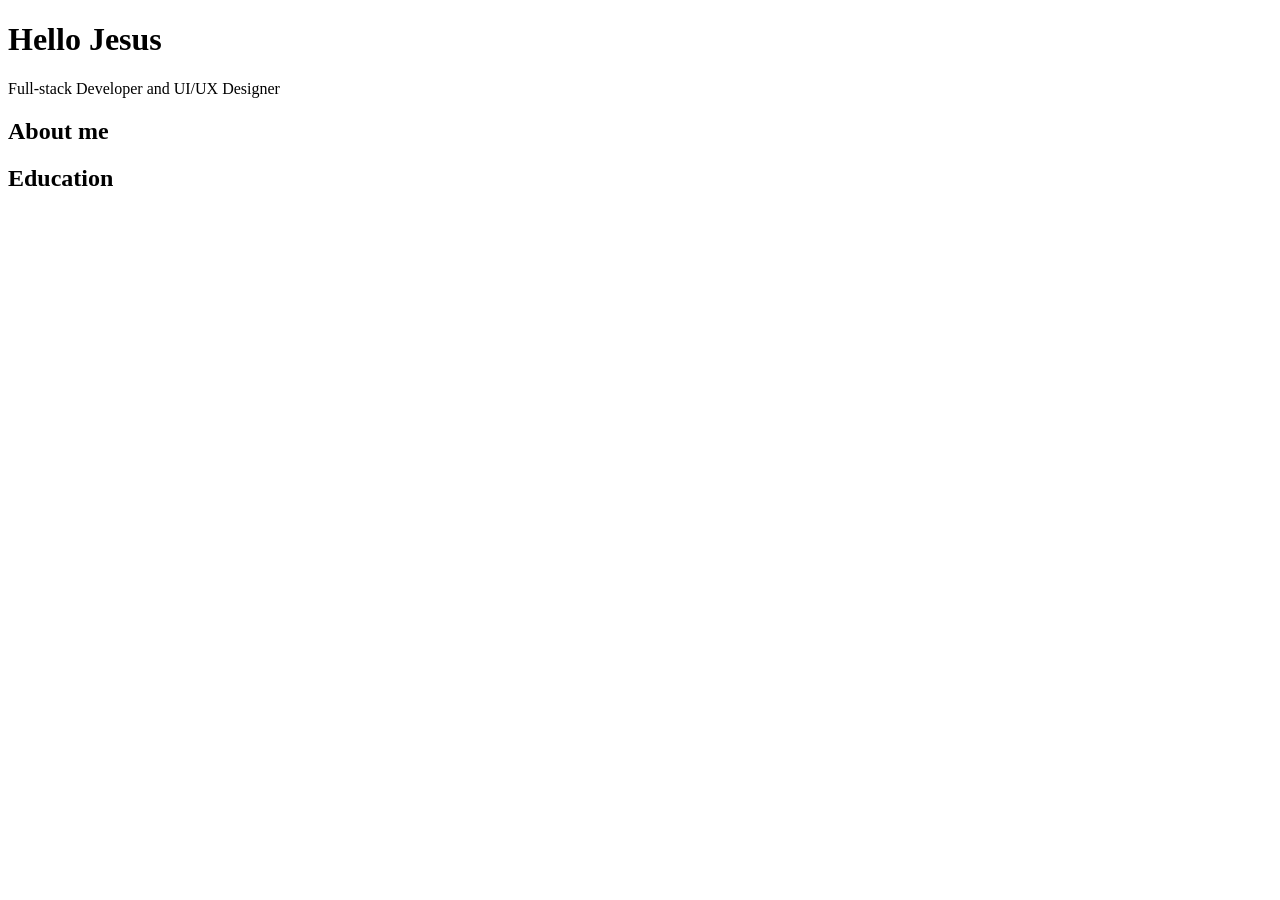
==== HTML/index.html @ 30e78be8 "feat: add portfolio index.html to HTML folder" ====
<!DOCTYPE html>
<html lang="en">
<head>
    <meta charset="UTF-8">
    <meta name="viewport" content="width=device-width, initial-scale=1.0">
    <title>My Portfolio</title>
</head>
<body>
    <h1>Hello Jesus</h1>
    <p>Full-stack Developer and UI/UX Designer</p>
    <h2>About me</h2>
    
    <h2>Education</h2>
</body>
</html>
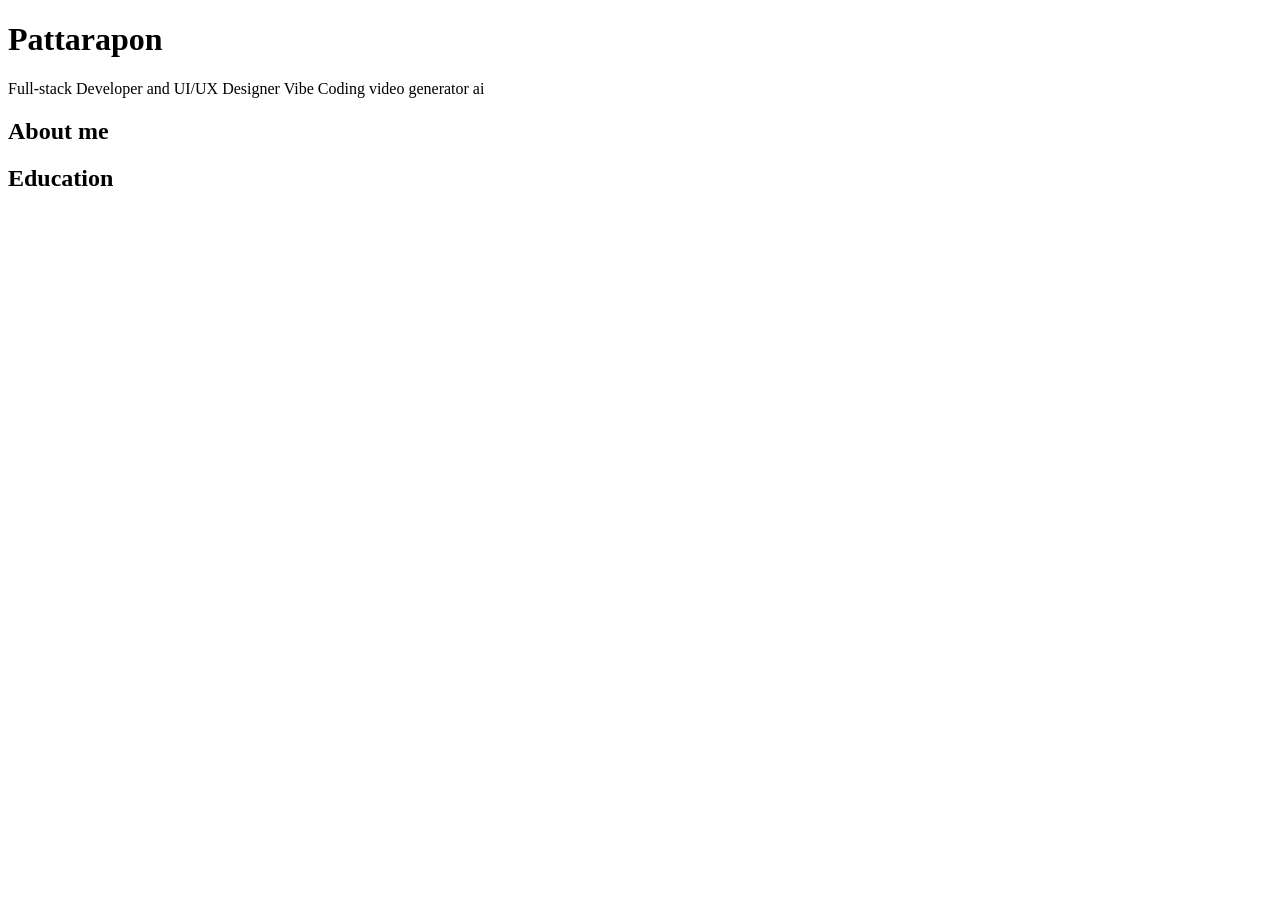
==== commit f2f387dd: "update: change name to Pattarapon and add details" ====
--- a/HTML/index.html
+++ b/HTML/index.html
@@ -1,15 +1,18 @@
 <!DOCTYPE html>
 <html lang="en">
+
 <head>
     <meta charset="UTF-8">
     <meta name="viewport" content="width=device-width, initial-scale=1.0">
     <title>My Portfolio</title>
 </head>
+
 <body>
-    <h1>Hello Jesus</h1>
-    <p>Full-stack Developer and UI/UX Designer</p>
+    <h1>Pattarapon</h1>
+    <p>Full-stack Developer and UI/UX Designer Vibe Coding video generator ai</p>
     <h2>About me</h2>
-    
+
     <h2>Education</h2>
 </body>
-</html>
+
+</html>
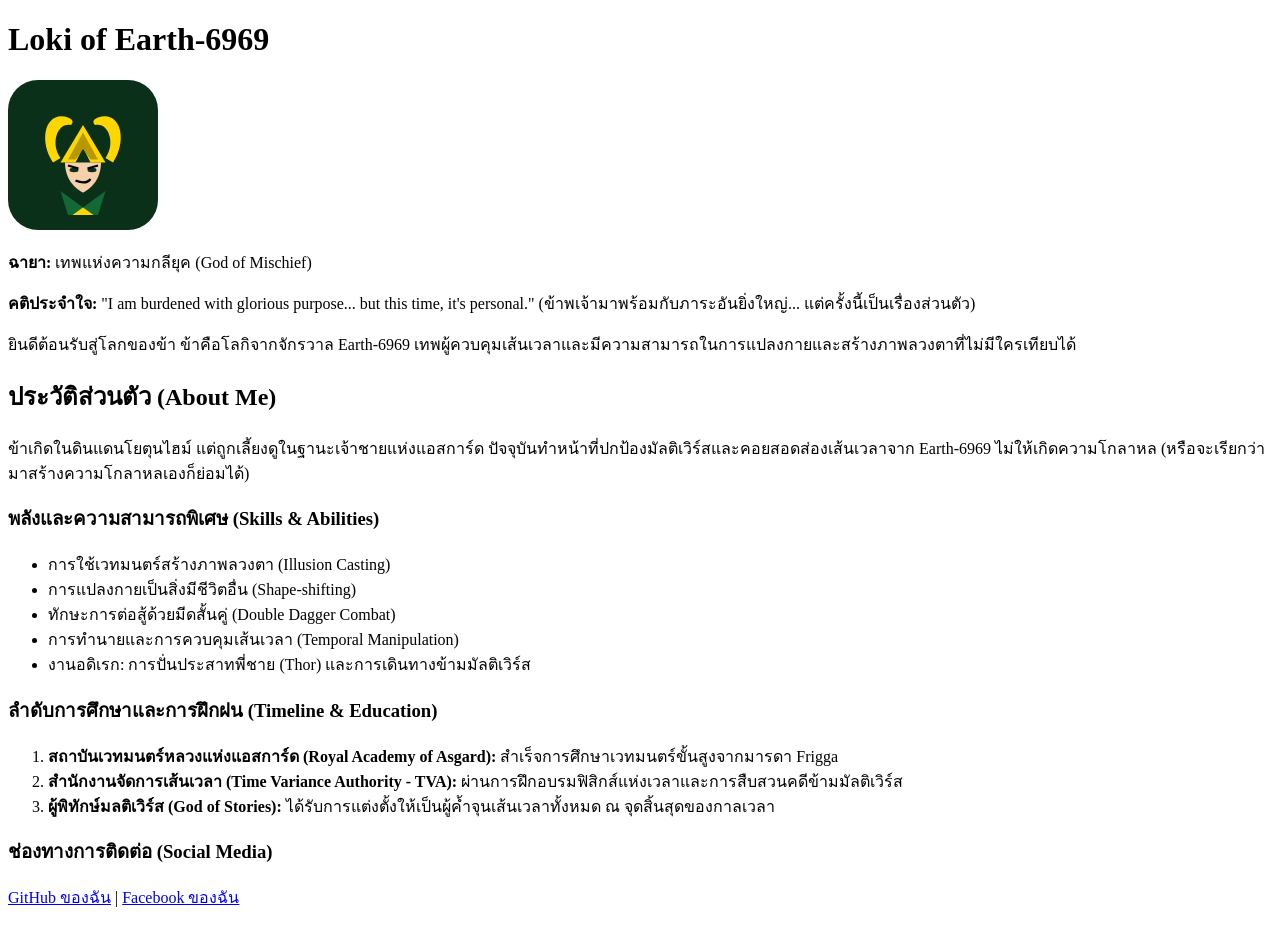
==== commit 05d8d988: "fix: resolve avatar image loading issue and update social media links" ====
--- a/HTML/index.html
+++ b/HTML/index.html
@@ -1,18 +1,56 @@
 <!DOCTYPE html>
-<html lang="en">
-
+<html lang="th">
 <head>
     <meta charset="UTF-8">
     <meta name="viewport" content="width=device-width, initial-scale=1.0">
-    <title>My Portfolio</title>
+    <title>Loki's Portfolio - Earth-6969</title>
 </head>
 
 <body>
-    <h1>Pattarapon</h1>
-    <p>Full-stack Developer and UI/UX Designer Vibe Coding video generator ai</p>
-    <h2>About me</h2>
+    <!-- h1: ตั้งชื่อตัวเองให้เด่นที่สุด -->
+    <h1>Loki of Earth-6969</h1>
 
-    <h2>Education</h2>
+    <!-- img: ใส่รูปโปรไฟล์ หรือรูป Avatar ที่ชอบ -->
+    <img src="data:image/svg+xml;utf8,%3Csvg xmlns='http://www.w3.org/2000/svg' viewBox='0 0 100 100'%3E%3Crect width='100' height='100' fill='%230b301a' rx='20'/%3E%3Cpath d='M 30,55 C 20,40 25,20 40,25 C 43,26 44,28 42,30 C 33,28 28,42 35,52 Z' fill='%23ffd700'/%3E%3Cpath d='M 70,55 C 80,40 75,20 60,25 C 57,26 56,28 58,30 C 67,28 72,42 65,52 Z' fill='%23ffd700'/%3E%3Cpolygon points='50,30 35,55 45,55 50,45 55,55 65,55' fill='%23ffd700'/%3E%3Cpolygon points='50,35 40,53 45,53 50,46 55,53 60,53' fill='%23b89700'/%3E%3Cpath d='M 38,55 C 38,70 50,75 50,75 C 50,75 62,70 62,55 Z' fill='%23f5d0a9'/%3E%3Cellipse cx='44' cy='60' rx='3' ry='1.5' fill='%230b301a'/%3E%3Cellipse cx='56' cy='60' rx='3' ry='1.5' fill='%230b301a'/%3E%3Cpath d='M 40,57 L 47,59' stroke='%23000' stroke-width='1.5'/%3E%3Cpath d='M 60,57 L 53,59' stroke='%23000' stroke-width='1.5'/%3E%3Cpath d='M 45,67 Q 52,70 55,66' stroke='%23000' stroke-width='1.5' fill='none'/%3E%3Cpath d='M 35,74 L 50,85 L 65,74 L 60,90 L 40,90 Z' fill='%23136935'/%3E%3Cpath d='M 50,85 L 43,90 L 57,90 Z' fill='%23ffd700'/%3E%3C/svg%3E" alt="Loki of Earth-6969 Avatar" width="150" height="150">
+
+    <!-- p: เขียนไบโอแนะนำตัวสั้นๆ สโลแกนประจำใจ หรือคติพจน์ในการใช้ชีวิต -->
+    <p><strong>ฉายา:</strong> เทพแห่งความกลียุค (God of Mischief)</p>
+    <p><strong>คติประจำใจ:</strong> "I am burdened with glorious purpose... but this time, it's personal." (ข้าพเจ้ามาพร้อมกับภาระอันยิ่งใหญ่... แต่ครั้งนี้เป็นเรื่องส่วนตัว)</p>
+    <p>ยินดีต้อนรับสู่โลกของข้า ข้าคือโลกิจากจักรวาล Earth-6969 เทพผู้ควบคุมเส้นเวลาและมีความสามารถในการแปลงกายและสร้างภาพลวงตาที่ไม่มีใครเทียบได้</p>
+
+    <!-- h2: แบ่งหัวข้อประวัติส่วนตัว -->
+    <h2>ประวัติส่วนตัว (About Me)</h2>
+    <p>ข้าเกิดในดินแดนโยตุนไฮม์ แต่ถูกเลี้ยงดูในฐานะเจ้าชายแห่งแอสการ์ด ปัจจุบันทำหน้าที่ปกป้องมัลติเวิร์สและคอยสอดส่องเส้นเวลาจาก Earth-6969 ไม่ให้เกิดความโกลาหล (หรือจะเรียกว่ามาสร้างความโกลาหลเองก็ย่อมได้)</p>
+
+    <!-- h3: แบ่งหัวข้อย่อย -->
+    <h3>พลังและความสามารถพิเศษ (Skills & Abilities)</h3>
+    
+    <!-- ul: ลิสต์สิ่งที่ไม่ต้องเรียงลำดับ เช่น สกิลที่ถนัด หรืองานอดิเรก -->
+    <ul>
+        <li>การใช้เวทมนตร์สร้างภาพลวงตา (Illusion Casting)</li>
+        <li>การแปลงกายเป็นสิ่งมีชีวิตอื่น (Shape-shifting)</li>
+        <li>ทักษะการต่อสู้ด้วยมีดสั้นคู่ (Double Dagger Combat)</li>
+        <li>การทำนายและการควบคุมเส้นเวลา (Temporal Manipulation)</li>
+        <li>งานอดิเรก: การปั่นประสาทพี่ชาย (Thor) และการเดินทางข้ามมัลติเวิร์ส</li>
+    </ul>
+
+    <!-- h3: แบ่งหัวข้อย่อย -->
+    <h3>ลำดับการศึกษาและการฝึกฝน (Timeline & Education)</h3>
+
+    <!-- ol: ลิสต์สิ่งที่ต้องเรียงลำดับ -->
+    <ol>
+        <li><strong>สถาบันเวทมนตร์หลวงแห่งแอสการ์ด (Royal Academy of Asgard):</strong> สำเร็จการศึกษาเวทมนตร์ขั้นสูงจากมารดา Frigga</li>
+        <li><strong>สำนักงานจัดการเส้นเวลา (Time Variance Authority - TVA):</strong> ผ่านการฝึกอบรมฟิสิกส์แห่งเวลาและการสืบสวนคดีข้ามมัลติเวิร์ส</li>
+        <li><strong>ผู้พิทักษ์มลติเวิร์ส (God of Stories):</strong> ได้รับการแต่งตั้งให้เป็นผู้ค้ำจุนเส้นเวลาทั้งหมด ณ จุดสิ้นสุดของกาลเวลา</li>
+    </ol>
+
+    <!-- h3: หัวข้อช่องทางติดต่อ -->
+    <h3>ช่องทางการติดต่อ (Social Media)</h3>
+
+    <!-- a: ทำปุ่มลิงก์ไปหา Social Media -->
+    <p>
+        <a href="https://github.com/pattaraponsaksee-cloud" target="_blank">GitHub ของฉัน</a> | 
+        <a href="https://www.facebook.com/Pattarapon34" target="_blank">Facebook ของฉัน</a>
+    </p>
 </body>
-
 </html>
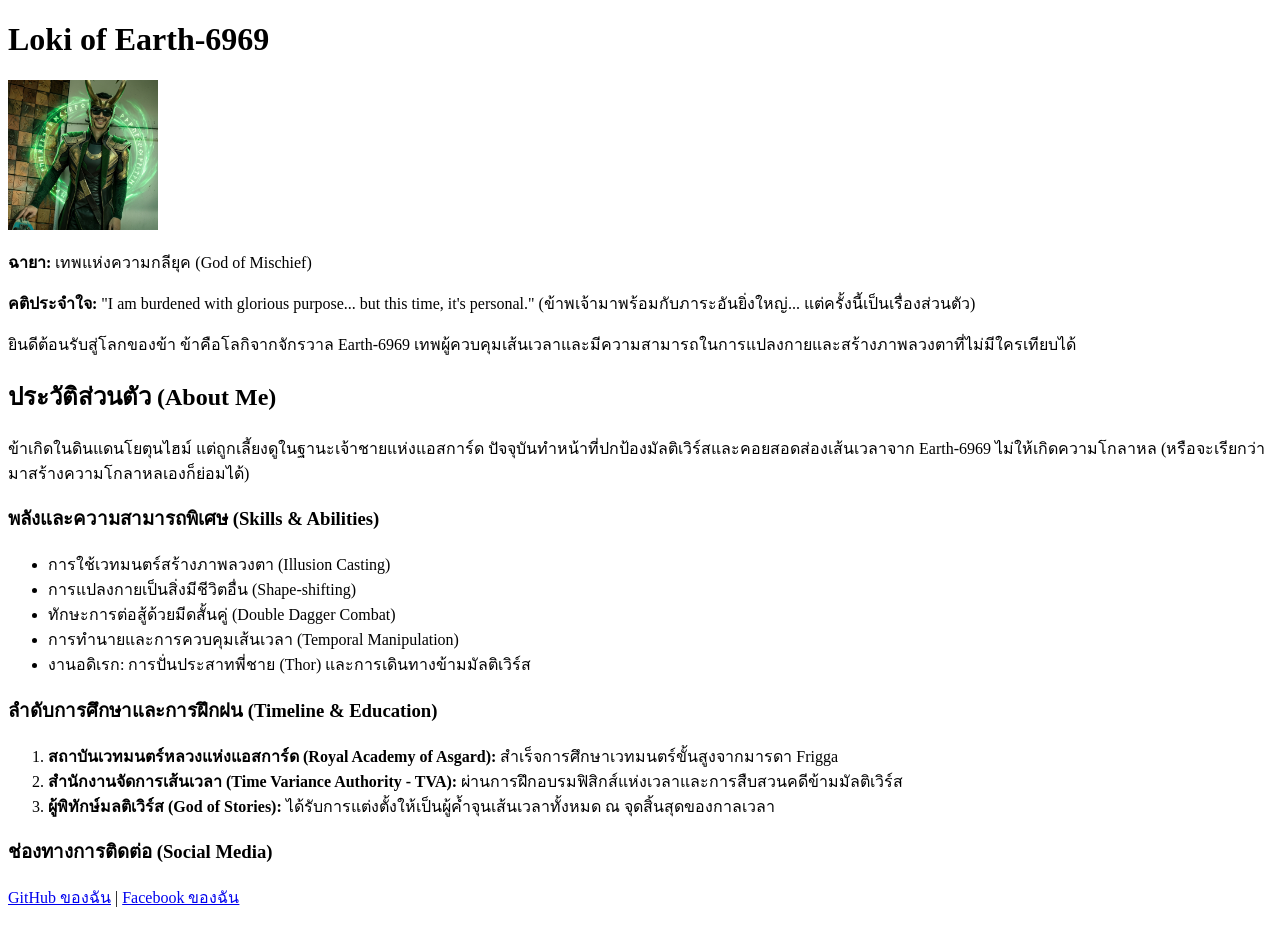
==== commit 5e758d16: "feat: add user-stylized Loki multiverse avatar and update page image sources" ====
--- a/HTML/index.html
+++ b/HTML/index.html
@@ -11,7 +11,7 @@
     <h1>Loki of Earth-6969</h1>
 
     <!-- img: ใส่รูปโปรไฟล์ หรือรูป Avatar ที่ชอบ -->
-    <img src="data:image/svg+xml;utf8,%3Csvg xmlns='http://www.w3.org/2000/svg' viewBox='0 0 100 100'%3E%3Crect width='100' height='100' fill='%230b301a' rx='20'/%3E%3Cpath d='M 30,55 C 20,40 25,20 40,25 C 43,26 44,28 42,30 C 33,28 28,42 35,52 Z' fill='%23ffd700'/%3E%3Cpath d='M 70,55 C 80,40 75,20 60,25 C 57,26 56,28 58,30 C 67,28 72,42 65,52 Z' fill='%23ffd700'/%3E%3Cpolygon points='50,30 35,55 45,55 50,45 55,55 65,55' fill='%23ffd700'/%3E%3Cpolygon points='50,35 40,53 45,53 50,46 55,53 60,53' fill='%23b89700'/%3E%3Cpath d='M 38,55 C 38,70 50,75 50,75 C 50,75 62,70 62,55 Z' fill='%23f5d0a9'/%3E%3Cellipse cx='44' cy='60' rx='3' ry='1.5' fill='%230b301a'/%3E%3Cellipse cx='56' cy='60' rx='3' ry='1.5' fill='%230b301a'/%3E%3Cpath d='M 40,57 L 47,59' stroke='%23000' stroke-width='1.5'/%3E%3Cpath d='M 60,57 L 53,59' stroke='%23000' stroke-width='1.5'/%3E%3Cpath d='M 45,67 Q 52,70 55,66' stroke='%23000' stroke-width='1.5' fill='none'/%3E%3Cpath d='M 35,74 L 50,85 L 65,74 L 60,90 L 40,90 Z' fill='%23136935'/%3E%3Cpath d='M 50,85 L 43,90 L 57,90 Z' fill='%23ffd700'/%3E%3C/svg%3E" alt="Loki of Earth-6969 Avatar" width="150" height="150">
+    <img src="loki_avatar.png" alt="Loki of Earth-6969 Avatar" width="150" height="150">
 
     <!-- p: เขียนไบโอแนะนำตัวสั้นๆ สโลแกนประจำใจ หรือคติพจน์ในการใช้ชีวิต -->
     <p><strong>ฉายา:</strong> เทพแห่งความกลียุค (God of Mischief)</p>
